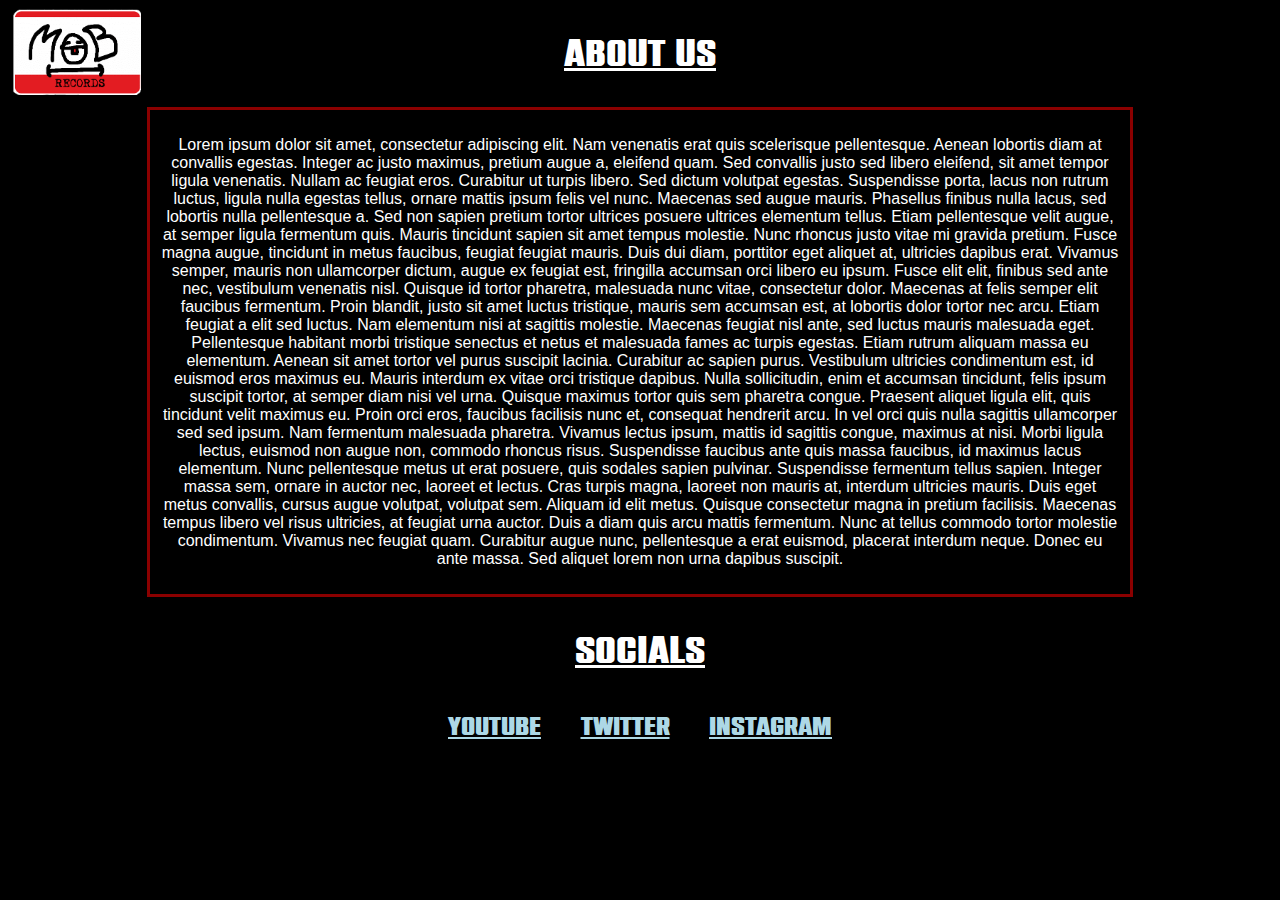
==== about-us.html @ 661d8e15 "Create about-us page" ====
<!DOCTYPE html>
<!--[if lt IE 7]>      <html class="no-js lt-ie9 lt-ie8 lt-ie7"> <![endif]-->
<!--[if IE 7]>         <html class="no-js lt-ie9 lt-ie8"> <![endif]-->
<!--[if IE 8]>         <html class="no-js lt-ie9"> <![endif]-->
<!--[if gt IE 8]>      <html class="no-js"> <!--<![endif]-->
<html>
    <head>
        <meta charset="utf-8">
        <meta http-equiv="X-UA-Compatible" content="IE=edge">
        <title></title>
        <meta name="description" content="">
        <meta name="viewport" content="width=device-width, initial-scale=1">
        <link rel="stylesheet" href="css/about-us.css">
    </head>
    <body>
        <!--[if lt IE 7]>
            <p class="browsehappy">You are using an <strong>outdated</strong> browser. Please <a href="#">upgrade your browser</a> to improve your experience.</p>
        <![endif]-->
        <a href="index.html" class="return-button">
            <img src="img/mob records logo.png" alt="Back to homepage">
        </a>
        
        <h1 class="title center">About us</h1>

        <div class="main-text center">
            <p>
                Lorem ipsum dolor sit amet, consectetur adipiscing elit. Nam venenatis erat quis scelerisque pellentesque. Aenean lobortis diam at convallis egestas. Integer ac justo maximus, pretium augue a, eleifend quam. Sed convallis justo sed libero eleifend, sit amet tempor ligula venenatis. Nullam ac feugiat eros. Curabitur ut turpis libero. Sed dictum volutpat egestas.
                Suspendisse porta, lacus non rutrum luctus, ligula nulla egestas tellus, ornare mattis ipsum felis vel nunc. Maecenas sed augue mauris. Phasellus finibus nulla lacus, sed lobortis nulla pellentesque a. Sed non sapien pretium tortor ultrices posuere ultrices elementum tellus. Etiam pellentesque velit augue, at semper ligula fermentum quis. Mauris tincidunt sapien sit amet tempus molestie. Nunc rhoncus justo vitae mi gravida pretium. Fusce magna augue, tincidunt in metus faucibus, feugiat feugiat mauris. Duis dui diam, porttitor eget aliquet at, ultricies dapibus erat. Vivamus semper, mauris non ullamcorper dictum, augue ex feugiat est, fringilla accumsan orci libero eu ipsum. Fusce elit elit, finibus sed ante nec, vestibulum venenatis nisl.
                Quisque id tortor pharetra, malesuada nunc vitae, consectetur dolor. Maecenas at felis semper elit faucibus fermentum. Proin blandit, justo sit amet luctus tristique, mauris sem accumsan est, at lobortis dolor tortor nec arcu. Etiam feugiat a elit sed luctus. Nam elementum nisi at sagittis molestie. Maecenas feugiat nisl ante, sed luctus mauris malesuada eget. Pellentesque habitant morbi tristique senectus et netus et malesuada fames ac turpis egestas. Etiam rutrum aliquam massa eu elementum. Aenean sit amet tortor vel purus suscipit lacinia. Curabitur ac sapien purus. Vestibulum ultricies condimentum est, id euismod eros maximus eu. Mauris interdum ex vitae orci tristique dapibus. Nulla sollicitudin, enim et accumsan tincidunt, felis ipsum suscipit tortor, at semper diam nisi vel urna. Quisque maximus tortor quis sem pharetra congue.
    
                Praesent aliquet ligula elit, quis tincidunt velit maximus eu. Proin orci eros, faucibus facilisis nunc et, consequat hendrerit arcu. In vel orci quis nulla sagittis ullamcorper sed sed ipsum. Nam fermentum malesuada pharetra. Vivamus lectus ipsum, mattis id sagittis congue, maximus at nisi. Morbi ligula lectus, euismod non augue non, commodo rhoncus risus. Suspendisse faucibus ante quis massa faucibus, id maximus lacus elementum. Nunc pellentesque metus ut erat posuere, quis sodales sapien pulvinar. Suspendisse fermentum tellus sapien. Integer massa sem, ornare in auctor nec, laoreet et lectus. Cras turpis magna, laoreet non mauris at, interdum ultricies mauris. Duis eget metus convallis, cursus augue volutpat, volutpat sem. Aliquam id elit metus. Quisque consectetur magna in pretium facilisis.
                
                Maecenas tempus libero vel risus ultricies, at feugiat urna auctor. Duis a diam quis arcu mattis fermentum. Nunc at tellus commodo tortor molestie condimentum. Vivamus nec feugiat quam. Curabitur augue nunc, pellentesque a erat euismod, placerat interdum neque. Donec eu ante massa. Sed aliquet lorem non urna dapibus suscipit.
            </p>
        </div>
        
        <h1 class="title center">Socials</h1>
        
        <div class="social-container center">
            <a href="">YouTube</a>
            <a href="">Twitter</a>
            <a href="">Instagram</a>
        </div>
        <script src="" async defer></script>
    </body>
</html>
---- css/about-us.css ----
@font-face {
    font-family: 'rockstar';
    src: url('fonts/rockstar-extrabold-webfont.woff2') format('woff2'),
         url('fonts/rockstar-extrabold-webfont.woff') format('woff');
    font-weight: normal;
    font-style: normal;

}

body {
    background-color: black;
}

.center {
    margin-left: auto;
    margin-right: auto;
    padding: 10px;
    text-align: center;
}

.title  {
    color: white;
    font-family: rockstar, Arial, Helvetica, sans-serif;
    font-size: 3vw;
    text-decoration: underline;
}

.return-button {
    position: absolute;
    color: white;
    top: 1vh;
    left: 1vw;
}

.return-button img {
    width: 10vw;
}

.main-text {
    width: 75vw;
    border: 3px solid darkred;
}

.main-text p {
    color: white;
    font-family: Arial, Helvetica, sans-serif;
}
.social-container {
    display: flex;
    display: -webkit-flex;
    justify-content: space-between;
    width: 30vw;
}
.social-container a {
    color: lightblue;
    font-family: rockstar, Arial, Helvetica, sans-serif;
    font-size: 2vw;
}
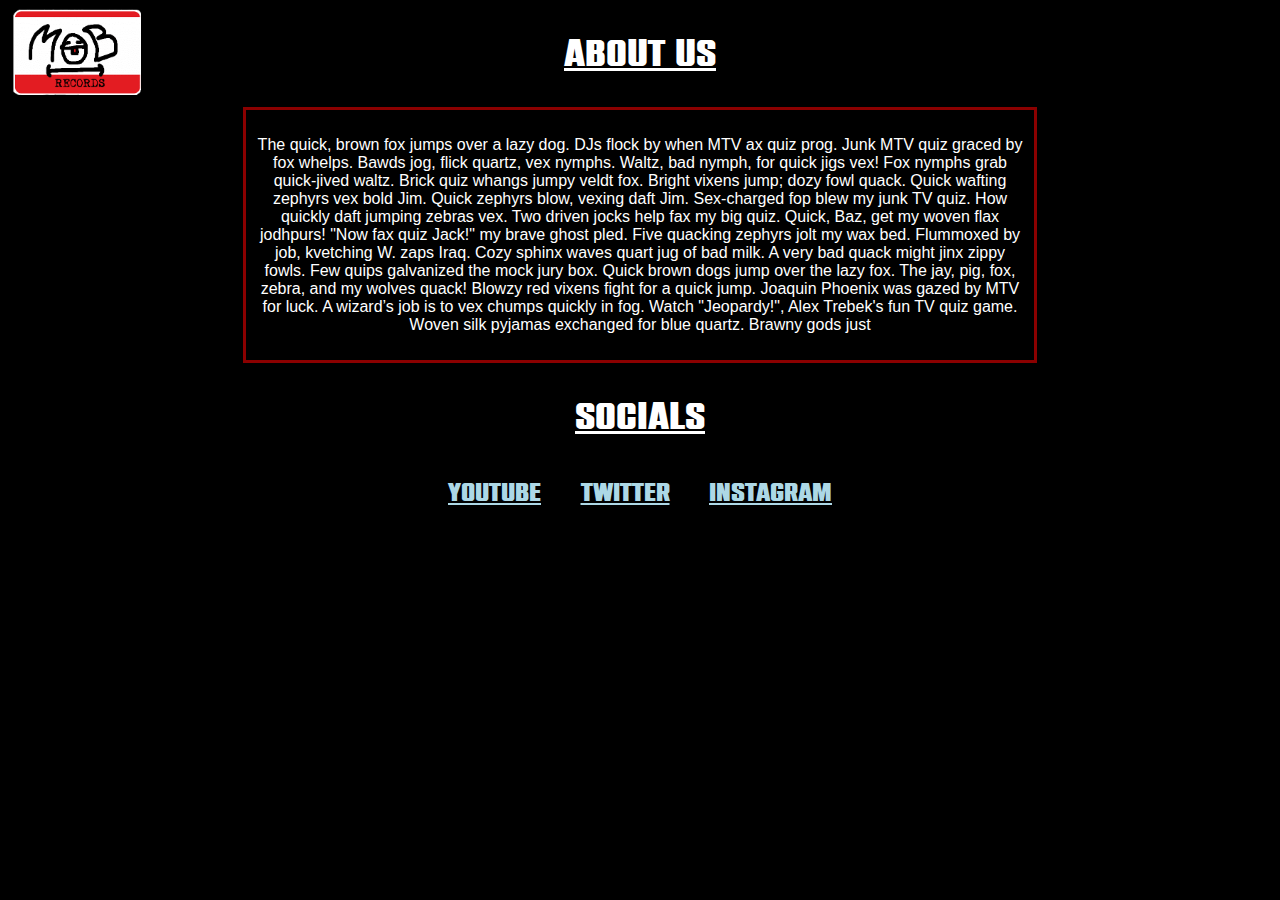
==== commit beac1a41: "changed example text to remove google translate popup" ====
--- a/about-us.html
+++ b/about-us.html
@@ -24,13 +24,7 @@
 
         <div class="main-text center">
             <p>
-                Lorem ipsum dolor sit amet, consectetur adipiscing elit. Nam venenatis erat quis scelerisque pellentesque. Aenean lobortis diam at convallis egestas. Integer ac justo maximus, pretium augue a, eleifend quam. Sed convallis justo sed libero eleifend, sit amet tempor ligula venenatis. Nullam ac feugiat eros. Curabitur ut turpis libero. Sed dictum volutpat egestas.
-                Suspendisse porta, lacus non rutrum luctus, ligula nulla egestas tellus, ornare mattis ipsum felis vel nunc. Maecenas sed augue mauris. Phasellus finibus nulla lacus, sed lobortis nulla pellentesque a. Sed non sapien pretium tortor ultrices posuere ultrices elementum tellus. Etiam pellentesque velit augue, at semper ligula fermentum quis. Mauris tincidunt sapien sit amet tempus molestie. Nunc rhoncus justo vitae mi gravida pretium. Fusce magna augue, tincidunt in metus faucibus, feugiat feugiat mauris. Duis dui diam, porttitor eget aliquet at, ultricies dapibus erat. Vivamus semper, mauris non ullamcorper dictum, augue ex feugiat est, fringilla accumsan orci libero eu ipsum. Fusce elit elit, finibus sed ante nec, vestibulum venenatis nisl.
-                Quisque id tortor pharetra, malesuada nunc vitae, consectetur dolor. Maecenas at felis semper elit faucibus fermentum. Proin blandit, justo sit amet luctus tristique, mauris sem accumsan est, at lobortis dolor tortor nec arcu. Etiam feugiat a elit sed luctus. Nam elementum nisi at sagittis molestie. Maecenas feugiat nisl ante, sed luctus mauris malesuada eget. Pellentesque habitant morbi tristique senectus et netus et malesuada fames ac turpis egestas. Etiam rutrum aliquam massa eu elementum. Aenean sit amet tortor vel purus suscipit lacinia. Curabitur ac sapien purus. Vestibulum ultricies condimentum est, id euismod eros maximus eu. Mauris interdum ex vitae orci tristique dapibus. Nulla sollicitudin, enim et accumsan tincidunt, felis ipsum suscipit tortor, at semper diam nisi vel urna. Quisque maximus tortor quis sem pharetra congue.
-    
-                Praesent aliquet ligula elit, quis tincidunt velit maximus eu. Proin orci eros, faucibus facilisis nunc et, consequat hendrerit arcu. In vel orci quis nulla sagittis ullamcorper sed sed ipsum. Nam fermentum malesuada pharetra. Vivamus lectus ipsum, mattis id sagittis congue, maximus at nisi. Morbi ligula lectus, euismod non augue non, commodo rhoncus risus. Suspendisse faucibus ante quis massa faucibus, id maximus lacus elementum. Nunc pellentesque metus ut erat posuere, quis sodales sapien pulvinar. Suspendisse fermentum tellus sapien. Integer massa sem, ornare in auctor nec, laoreet et lectus. Cras turpis magna, laoreet non mauris at, interdum ultricies mauris. Duis eget metus convallis, cursus augue volutpat, volutpat sem. Aliquam id elit metus. Quisque consectetur magna in pretium facilisis.
-                
-                Maecenas tempus libero vel risus ultricies, at feugiat urna auctor. Duis a diam quis arcu mattis fermentum. Nunc at tellus commodo tortor molestie condimentum. Vivamus nec feugiat quam. Curabitur augue nunc, pellentesque a erat euismod, placerat interdum neque. Donec eu ante massa. Sed aliquet lorem non urna dapibus suscipit.
+                The quick, brown fox jumps over a lazy dog. DJs flock by when MTV ax quiz prog. Junk MTV quiz graced by fox whelps. Bawds jog, flick quartz, vex nymphs. Waltz, bad nymph, for quick jigs vex! Fox nymphs grab quick-jived waltz. Brick quiz whangs jumpy veldt fox. Bright vixens jump; dozy fowl quack. Quick wafting zephyrs vex bold Jim. Quick zephyrs blow, vexing daft Jim. Sex-charged fop blew my junk TV quiz. How quickly daft jumping zebras vex. Two driven jocks help fax my big quiz. Quick, Baz, get my woven flax jodhpurs! "Now fax quiz Jack!" my brave ghost pled. Five quacking zephyrs jolt my wax bed. Flummoxed by job, kvetching W. zaps Iraq. Cozy sphinx waves quart jug of bad milk. A very bad quack might jinx zippy fowls. Few quips galvanized the mock jury box. Quick brown dogs jump over the lazy fox. The jay, pig, fox, zebra, and my wolves quack! Blowzy red vixens fight for a quick jump. Joaquin Phoenix was gazed by MTV for luck. A wizard’s job is to vex chumps quickly in fog. Watch "Jeopardy!", Alex Trebek's fun TV quiz game. Woven silk pyjamas exchanged for blue quartz. Brawny gods just
             </p>
         </div>
         
--- a/css/about-us.css
+++ b/css/about-us.css
@@ -37,7 +37,7 @@
 }
 
 .main-text {
-    width: 75vw;
+    width: 60vw;
     border: 3px solid darkred;
 }
 
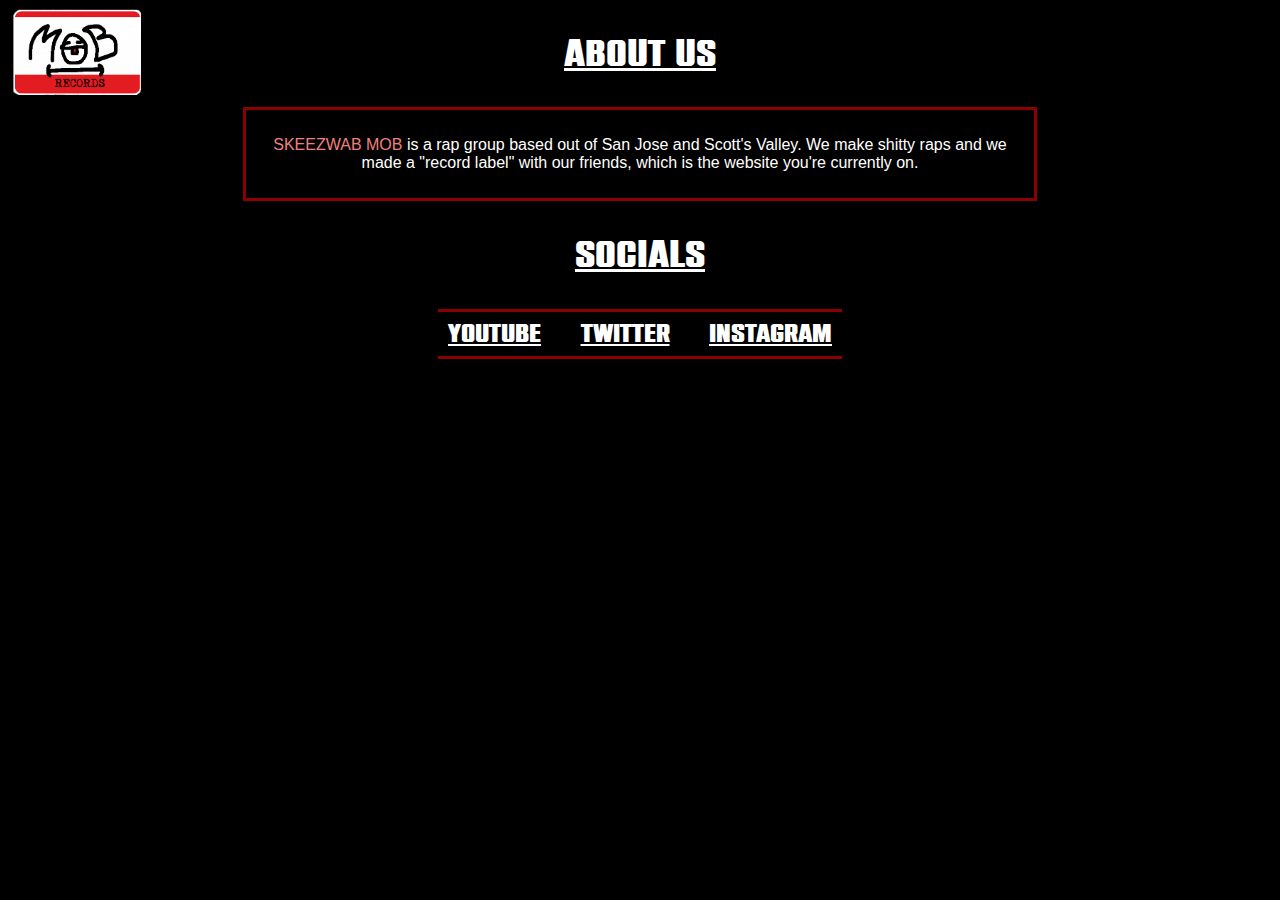
==== commit cd51ed2c: "Updated CSS to be Responsive for mobile Centered latest release iframe correctly" ====
--- a/about-us.html
+++ b/about-us.html
@@ -24,7 +24,7 @@
 
         <div class="main-text center">
             <p>
-                The quick, brown fox jumps over a lazy dog. DJs flock by when MTV ax quiz prog. Junk MTV quiz graced by fox whelps. Bawds jog, flick quartz, vex nymphs. Waltz, bad nymph, for quick jigs vex! Fox nymphs grab quick-jived waltz. Brick quiz whangs jumpy veldt fox. Bright vixens jump; dozy fowl quack. Quick wafting zephyrs vex bold Jim. Quick zephyrs blow, vexing daft Jim. Sex-charged fop blew my junk TV quiz. How quickly daft jumping zebras vex. Two driven jocks help fax my big quiz. Quick, Baz, get my woven flax jodhpurs! "Now fax quiz Jack!" my brave ghost pled. Five quacking zephyrs jolt my wax bed. Flummoxed by job, kvetching W. zaps Iraq. Cozy sphinx waves quart jug of bad milk. A very bad quack might jinx zippy fowls. Few quips galvanized the mock jury box. Quick brown dogs jump over the lazy fox. The jay, pig, fox, zebra, and my wolves quack! Blowzy red vixens fight for a quick jump. Joaquin Phoenix was gazed by MTV for luck. A wizard’s job is to vex chumps quickly in fog. Watch "Jeopardy!", Alex Trebek's fun TV quiz game. Woven silk pyjamas exchanged for blue quartz. Brawny gods just
+            <span>SKEEZWAB MOB</span> is a rap group based out of San Jose and Scott's Valley. We make shitty raps and we made a "record label" with our friends, which is the website you're currently on.
             </p>
         </div>
         
@@ -37,4 +37,4 @@
         </div>
         <script src="" async defer></script>
     </body>
-</html>+</html>
--- a/css/about-us.css
+++ b/css/about-us.css
@@ -45,14 +45,21 @@
     color: white;
     font-family: Arial, Helvetica, sans-serif;
 }
+
+span {
+    color:lightcoral;
+}
+
 .social-container {
     display: flex;
     display: -webkit-flex;
     justify-content: space-between;
     width: 30vw;
+    border-top: 3px solid darkred;
+    border-bottom: 3px solid darkred;
 }
 .social-container a {
-    color: lightblue;
+    color: white;
     font-family: rockstar, Arial, Helvetica, sans-serif;
     font-size: 2vw;
-}+}
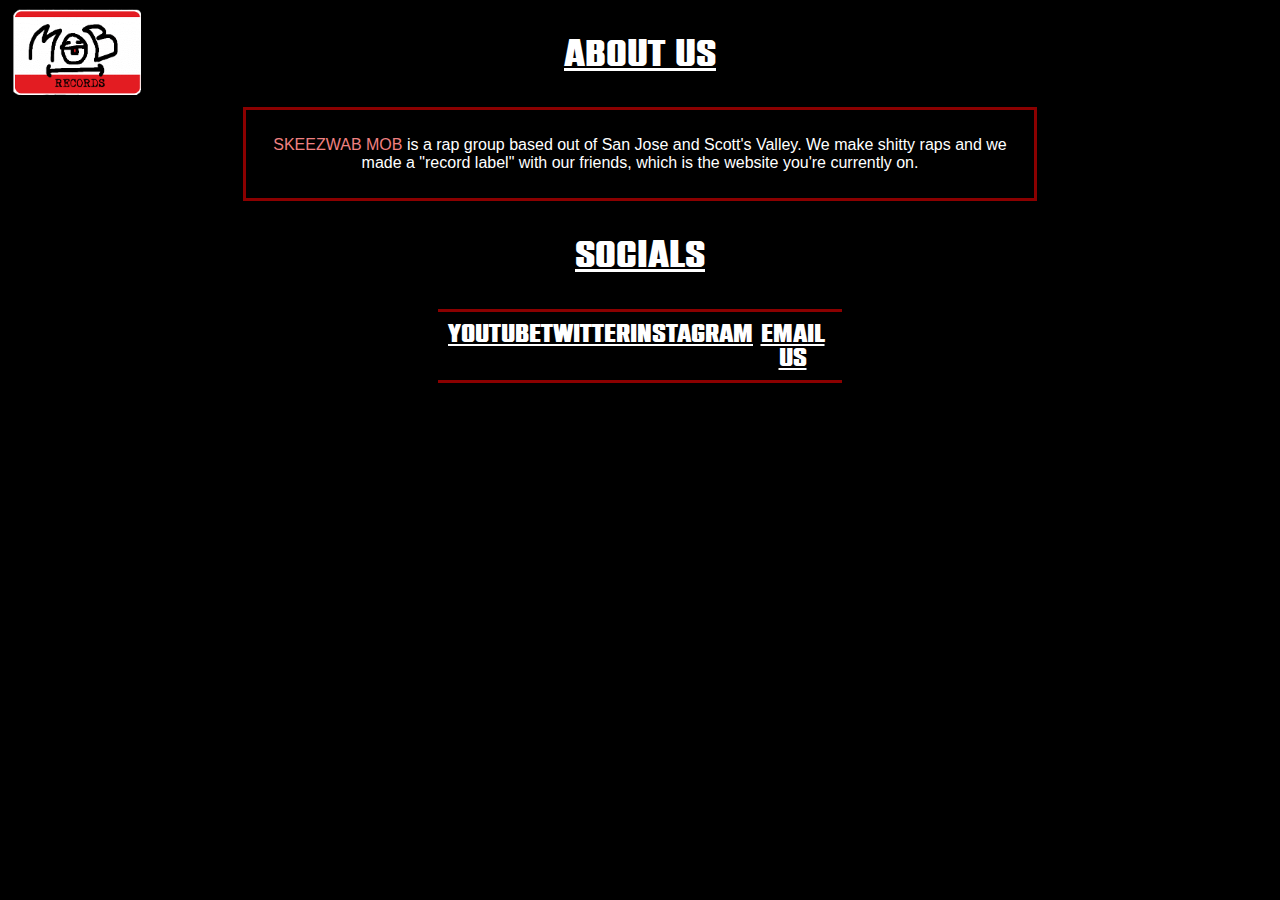
==== commit 1faf6efd: "added our email" ====
--- a/about-us.html
+++ b/about-us.html
@@ -31,10 +31,10 @@
         <h1 class="title center">Socials</h1>
         
         <div class="social-container center">
-            <a href="">YouTube</a>
-            <a href="">Twitter</a>
-            <a href="">Instagram</a>
+            <a href="https://www.youtube.com/@skeezwab">YouTube</a>
+            <a href="https://twitter.com/opDavi1">Twitter</a>
+            <a href="https://www.instagram.com/skeezwabmob/">Instagram</a>
+            <a href="mailto:skeezwabmob@gmail.com?subject=Dear%20Skeezwab...">Email Us</a>
         </div>
-        <script src="" async defer></script>
     </body>
 </html>
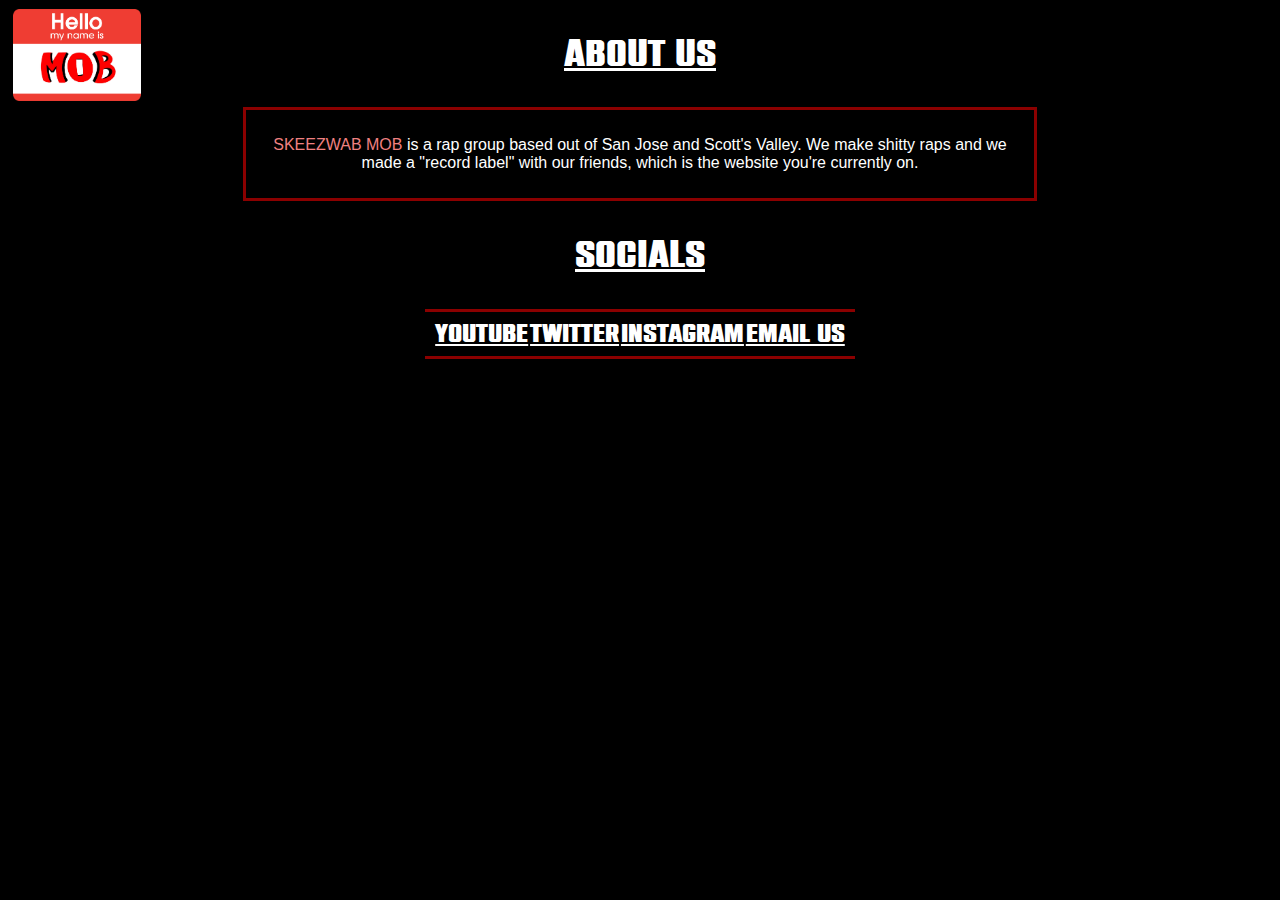
==== commit 32eda546: "changed main logo & tweaked css for mobile users" ====
--- a/about-us.html
+++ b/about-us.html
@@ -17,7 +17,7 @@
             <p class="browsehappy">You are using an <strong>outdated</strong> browser. Please <a href="#">upgrade your browser</a> to improve your experience.</p>
         <![endif]-->
         <a href="index.html" class="return-button">
-            <img src="img/mob records logo.png" alt="Back to homepage">
+            <img src="img/mob-logo.jpg" alt="Back to homepage">
         </a>
         
         <h1 class="title center">About us</h1>
--- a/css/about-us.css
+++ b/css/about-us.css
@@ -54,7 +54,7 @@
     display: flex;
     display: -webkit-flex;
     justify-content: space-between;
-    width: 30vw;
+    width: 32vw;
     border-top: 3px solid darkred;
     border-bottom: 3px solid darkred;
 }
@@ -63,3 +63,23 @@
     font-family: rockstar, Arial, Helvetica, sans-serif;
     font-size: 2vw;
 }
+
+.social-container a:hover {
+    color:lightgray;
+}
+
+/* mobile */
+@media (max-width: 750px) { 
+
+    .title {
+        font-size: 10vw;
+    }
+
+    .social-container {
+        width: 75vw;
+    }
+
+    .social-container a {
+        font-size: 4vw;
+    }
+}
